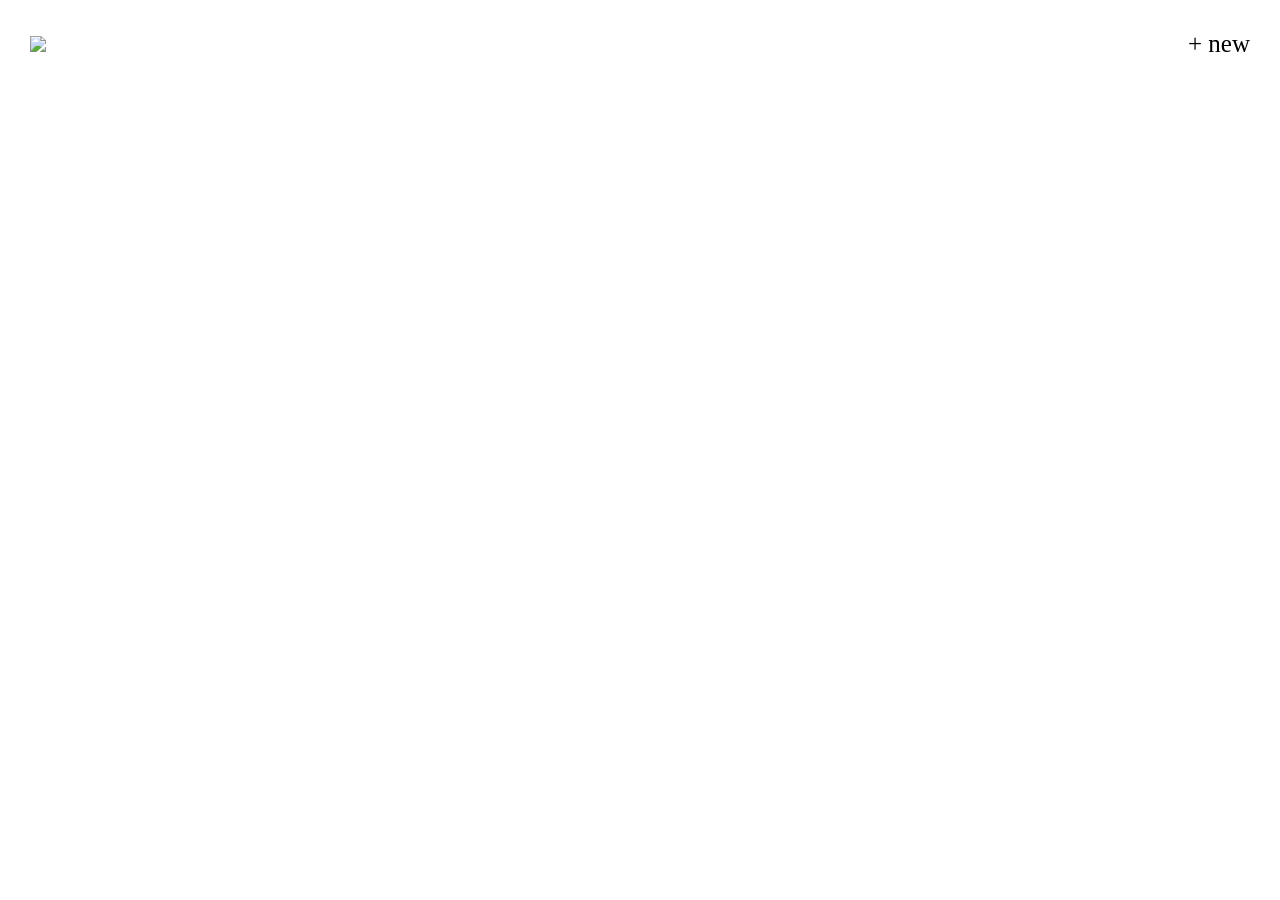
==== public/index.html @ 0a9f9bdf "123" ====
<!-- FILE: public/index.html -->
<!DOCTYPE html>
<html lang="en">
<head>
<meta charset="UTF-8">
<title>IndexMod</title>

<link rel="icon" href="/favicon.svg">

<style>
body {
  margin: 0;
  font-family: Georgia, serif;
  font-size: 25px;
  color: #000;
}

header {
  position: fixed;
  top: 30px;
  left: 30px;
  right: 30px;
  display: flex;
  justify-content: space-between;
  align-items: center;
}

.logo { height: 40px; }

a { text-decoration: none; color: #000; }

main {
  padding: 120px 60px;
  max-width: 900px;
  margin: 0 auto;
}

.item { margin-bottom: 12px; }

.slug {
  font-size: 14px;
  opacity: 0.4;
  margin-left: 8px;
}

.empty {
  opacity: 0.4;
  font-style: italic;
}
</style>
</head>

<body>

<header>
  <a href="/">
    <img src="/logo.png" class="logo">
  </a>

  <!-- 🔥 теперь можно создать сразу страницу -->
  <a href="/editor.html">+ new</a>
</header>

<main id="list"></main>

<script>
async function load() {
  const res = await fetch("/api/pages");
  const pages = await res.json();

  const list = document.getElementById("list");

  if (!pages.length) {
    list.innerHTML = `<div class="empty">no pages yet</div>`;
    return;
  }

  list.innerHTML = pages
    .sort((a,b) => (a.title||"").localeCompare(b.title||""))
    .map(p => `
      <div class="item">
        <a href="/${p.slug}">${escapeHtml(p.title || p.slug)}</a>

        <span class="slug">/${escapeHtml(p.slug || "")}</span>

        <!-- 🔥 быстрый edit -->
        <a href="/editor.html?slug=${p.slug}" style="margin-left:10px;font-size:14px;opacity:0.5;">
          edit
        </a>
      </div>
    `)
    .join("");
}

function escapeHtml(s="") {
  return String(s)
    .replace(/&/g,"&amp;")
    .replace(/</g,"&lt;")
    .replace(/>/g,"&gt;");
}

load();
</script>

</body>
</html>
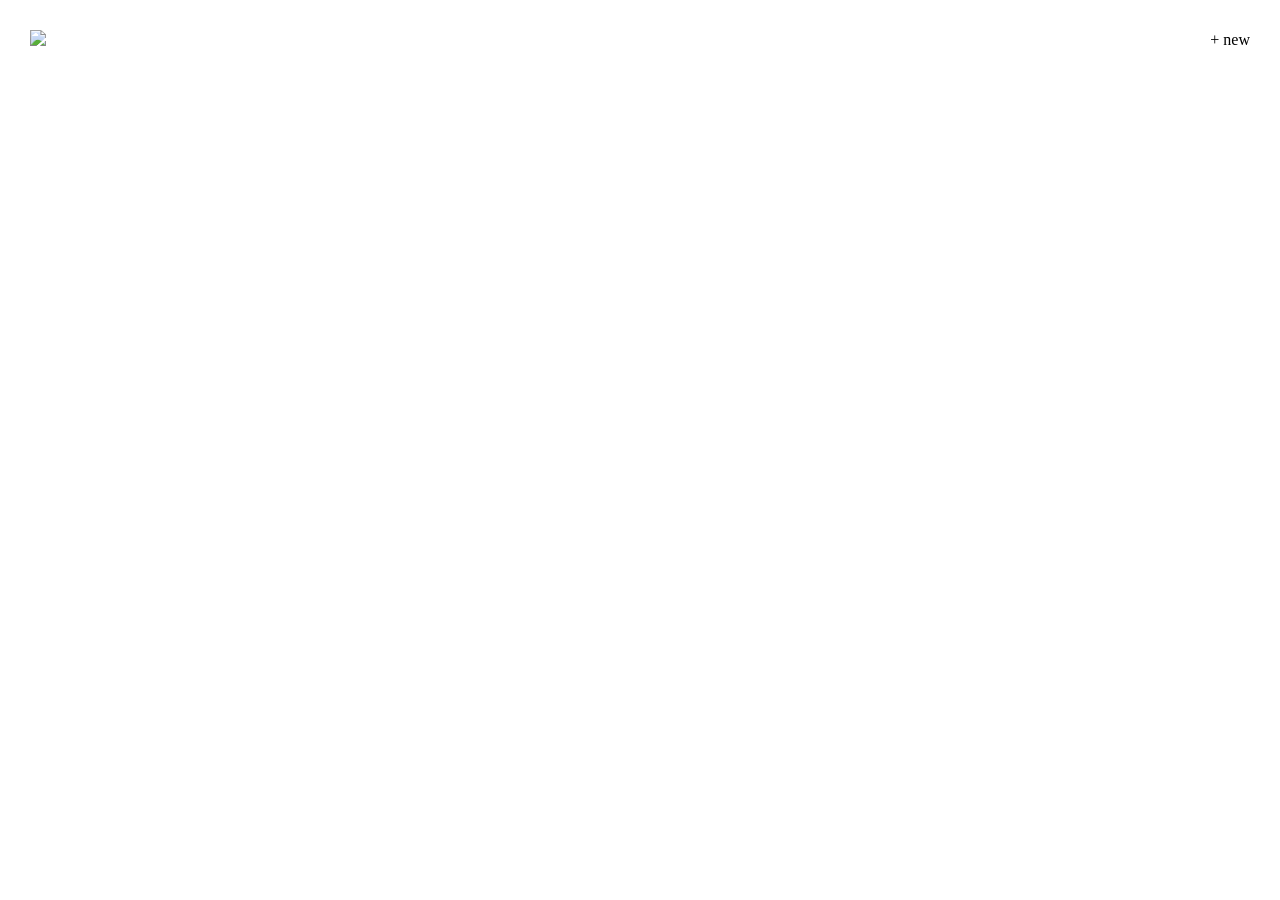
==== commit 02cebd9c: "123" ====
--- a/public/index.html
+++ b/public/index.html
@@ -1,9 +1,8 @@
-<!-- FILE: public/index.html -->
 <!DOCTYPE html>
 <html lang="en">
 <head>
 <meta charset="UTF-8">
-<title>IndexMod</title>
+<title>IndexMod Fashio and Art</title>
 
 <link rel="icon" href="/favicon.svg">
 
@@ -11,10 +10,11 @@
 body {
   margin: 0;
   font-family: Georgia, serif;
-  font-size: 25px;
+  background: #fff;
   color: #000;
 }
 
+/* HEADER */
 header {
   position: fixed;
   top: 30px;
@@ -25,27 +25,61 @@
   align-items: center;
 }
 
-.logo { height: 40px; }
-
-a { text-decoration: none; color: #000; }
-
-main {
-  padding: 120px 60px;
-  max-width: 900px;
-  margin: 0 auto;
+.logo {
+  height: 40px;
 }
 
-.item { margin-bottom: 12px; }
+a {
+  color: #000;
+  text-decoration: none;
+}
 
-.slug {
-  font-size: 14px;
-  opacity: 0.4;
-  margin-left: 8px;
+/* GRID */
+main {
+  padding: 140px 60px 60px;
+  max-width: 1200px;
+  margin: 0 auto;
+
+  display: grid;
+  grid-template-columns: repeat(3, 1fr);
+  gap: 40px;
+}
+
+/* ITEM */
+.item {
+  break-inside: avoid;
+  margin-bottom: 30px;
+}
+
+/* TITLE */
+.title {
+  font-size: 26px;
+  letter-spacing: 0.08em;
+  text-transform: uppercase;
+  margin-bottom: 6px;
+}
+
+/* optional subtle divider */
+.item::after {
+  content: "";
+  display: block;
+  width: 20px;
+  height: 1px;
+  background: #000;
+  margin-top: 10px;
+  opacity: 0.2;
 }
 
 .empty {
+  grid-column: 1 / -1;
   opacity: 0.4;
   font-style: italic;
+}
+
+@media (max-width: 900px) {
+  main {
+    grid-template-columns: 1fr;
+  }
 }
 </style>
 </head>
@@ -57,7 +91,6 @@
     <img src="/logo.png" class="logo">
   </a>
 
-  <!-- 🔥 теперь можно создать сразу страницу -->
   <a href="/editor.html">+ new</a>
 </header>
 
@@ -70,25 +103,28 @@
 
   const list = document.getElementById("list");
 
-  if (!pages.length) {
+  const safe = (pages || [])
+    .filter(p => p && p.slug);
+
+  if (!safe.length) {
     list.innerHTML = `<div class="empty">no pages yet</div>`;
     return;
   }
 
-  list.innerHTML = pages
-    .sort((a,b) => (a.title||"").localeCompare(b.title||""))
-    .map(p => `
-      <div class="item">
-        <a href="/${p.slug}">${escapeHtml(p.title || p.slug)}</a>
+  list.innerHTML = safe
+    .sort((a,b) => (a.title||a.slug).localeCompare(b.title||b.slug))
+    .map(p => {
+      const title = (p.title || p.slug || "")
+        .toUpperCase();
 
-        <span class="slug">/${escapeHtml(p.slug || "")}</span>
-
-        <!-- 🔥 быстрый edit -->
-        <a href="/editor.html?slug=${p.slug}" style="margin-left:10px;font-size:14px;opacity:0.5;">
-          edit
-        </a>
-      </div>
-    `)
+      return `
+        <div class="item">
+          <a href="/${p.slug}">
+            <div class="title">${escapeHtml(title)}</div>
+          </a>
+        </div>
+      `;
+    })
     .join("");
 }
 
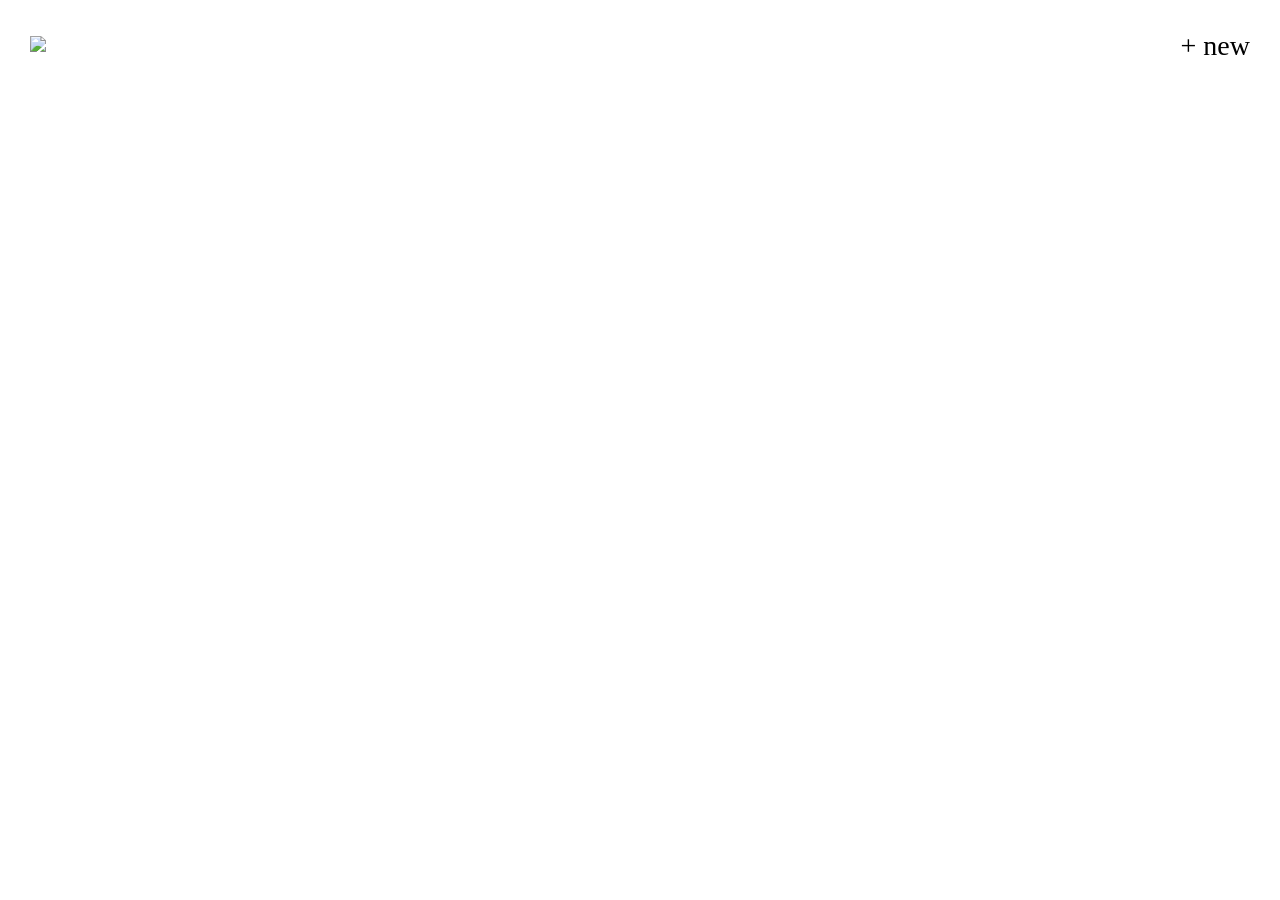
==== commit 50b1604a: "123" ====
--- a/public/index.html
+++ b/public/index.html
@@ -2,9 +2,10 @@
 <html lang="en">
 <head>
 <meta charset="UTF-8">
-<title>IndexMod Fashio and Art</title>
+<title>IndexMod Fashion and Art</title>
 
 <link rel="icon" href="/favicon.svg">
+<link rel="shortcut icon" href="/favicon.svg">
 
 <style>
 body {
@@ -25,13 +26,16 @@
   align-items: center;
 }
 
-.logo {
-  height: 40px;
-}
+.logo { height: 40px; }
 
 a {
   color: #000;
   text-decoration: none;
+}
+
+/* NEW BUTTON */
+.new {
+  font-size: 28px;
 }
 
 /* GRID */
@@ -42,40 +46,41 @@
 
   display: grid;
   grid-template-columns: repeat(3, 1fr);
-  gap: 40px;
+  gap: 60px;
+}
+
+/* SECTION */
+.section {
+  margin-bottom: 40px;
+}
+
+.section-title {
+  font-size: 40px;
+  letter-spacing: 0.3em;
+  margin-bottom: 20px;
+  opacity: 0.4;
 }
 
 /* ITEM */
 .item {
-  break-inside: avoid;
-  margin-bottom: 30px;
+  margin-bottom: 18px;
 }
 
 /* TITLE */
 .title {
-  font-size: 26px;
-  letter-spacing: 0.08em;
-  text-transform: uppercase;
-  margin-bottom: 6px;
+  font-size: 25px;
+  letter-spacing: 0.05em;
+  color: #000; /* 🔥 ЖЁСТКО ЧЁРНЫЙ */
 }
 
-/* optional subtle divider */
-.item::after {
-  content: "";
-  display: block;
-  width: 20px;
-  height: 1px;
-  background: #000;
-  margin-top: 10px;
-  opacity: 0.2;
-}
-
+/* EMPTY */
 .empty {
   grid-column: 1 / -1;
   opacity: 0.4;
   font-style: italic;
 }
 
+/* MOBILE */
 @media (max-width: 900px) {
   main {
     grid-template-columns: 1fr;
@@ -91,12 +96,31 @@
     <img src="/logo.png" class="logo">
   </a>
 
-  <a href="/editor.html">+ new</a>
+  <a class="new" href="/editor.html">+ new</a>
 </header>
 
 <main id="list"></main>
 
 <script>
+function cleanTitle(p) {
+  let t = (p.title || "").trim();
+
+  // если title пустой → аккуратно из slug
+  if (!t) {
+    t = (p.slug || "")
+      .replace(/-/g, " ")
+      .replace(/\b\w/g, c => c.toUpperCase());
+  }
+
+  return t;
+}
+
+function sectionLetter(title="") {
+  const c = (title.trim()[0] || "#").toUpperCase();
+  if (c >= "A" && c <= "Z") return c;
+  return "#";
+}
+
 async function load() {
   const res = await fetch("/api/pages");
   const pages = await res.json();
@@ -111,21 +135,37 @@
     return;
   }
 
-  list.innerHTML = safe
-    .sort((a,b) => (a.title||a.slug).localeCompare(b.title||b.slug))
-    .map(p => {
-      const title = (p.title || p.slug || "")
-        .toUpperCase();
+  const groups = {};
 
-      return `
-        <div class="item">
-          <a href="/${p.slug}">
-            <div class="title">${escapeHtml(title)}</div>
-          </a>
-        </div>
-      `;
-    })
-    .join("");
+  for (const p of safe) {
+    const title = cleanTitle(p);
+    const letter = sectionLetter(title);
+
+    if (!groups[letter]) groups[letter] = [];
+    groups[letter].push({ ...p, title });
+  }
+
+  const letters = Object.keys(groups).sort();
+
+  list.innerHTML = letters.map(letter => {
+    const items = groups[letter]
+      .sort((a,b) => a.title.localeCompare(b.title));
+
+    return `
+      <div class="section">
+        <div class="section-title">${letter}</div>
+
+        ${items.map(p => `
+          <div class="item">
+            <a href="/${p.slug}">
+              <div class="title">${escapeHtml(p.title)}</div>
+            </a>
+          </div>
+        `).join("")}
+
+      </div>
+    `;
+  }).join("");
 }
 
 function escapeHtml(s="") {
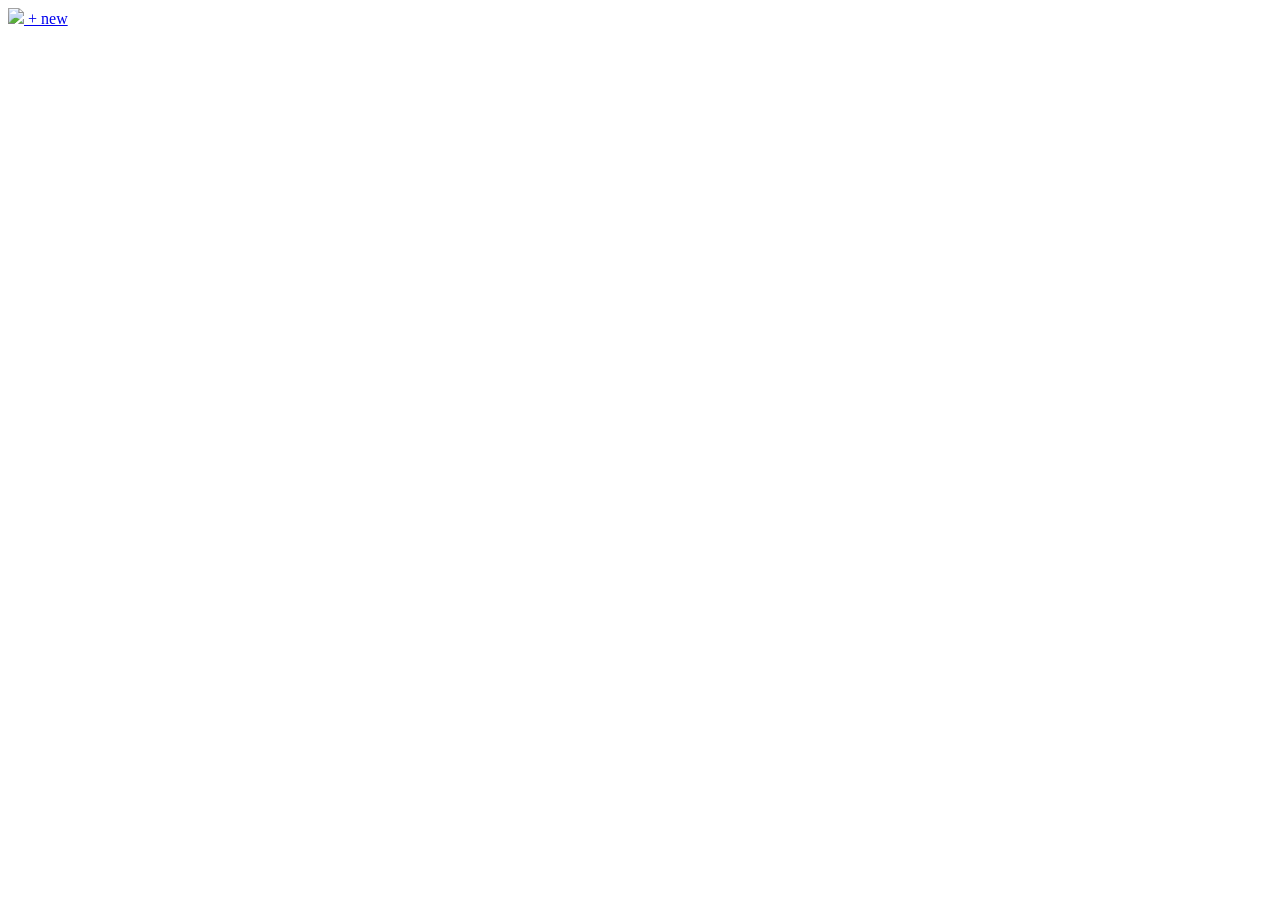
==== commit 9beb2dd2: "123" ====
--- a/public/index.html
+++ b/public/index.html
@@ -4,95 +4,16 @@
 <meta charset="UTF-8">
 <title>IndexMod Fashion and Art</title>
 
-<link rel="icon" href="/favicon.svg">
+<link rel="icon" type="image/svg+xml" href="/favicon.svg">
 <link rel="shortcut icon" href="/favicon.svg">
 
-<style>
-body {
-  margin: 0;
-  font-family: Georgia, serif;
-  background: #fff;
-  color: #000;
-}
-
-/* HEADER */
-header {
-  position: fixed;
-  top: 30px;
-  left: 30px;
-  right: 30px;
-  display: flex;
-  justify-content: space-between;
-  align-items: center;
-}
-
-.logo { height: 40px; }
-
-a {
-  color: #000;
-  text-decoration: none;
-}
-
-/* NEW BUTTON */
-.new {
-  font-size: 28px;
-}
-
-/* GRID */
-main {
-  padding: 140px 60px 60px;
-  max-width: 1200px;
-  margin: 0 auto;
-
-  display: grid;
-  grid-template-columns: repeat(3, 1fr);
-  gap: 60px;
-}
-
-/* SECTION */
-.section {
-  margin-bottom: 40px;
-}
-
-.section-title {
-  font-size: 40px;
-  letter-spacing: 0.3em;
-  margin-bottom: 20px;
-  opacity: 0.4;
-}
-
-/* ITEM */
-.item {
-  margin-bottom: 18px;
-}
-
-/* TITLE */
-.title {
-  font-size: 25px;
-  letter-spacing: 0.05em;
-  color: #000; /* 🔥 ЖЁСТКО ЧЁРНЫЙ */
-}
-
-/* EMPTY */
-.empty {
-  grid-column: 1 / -1;
-  opacity: 0.4;
-  font-style: italic;
-}
-
-/* MOBILE */
-@media (max-width: 900px) {
-  main {
-    grid-template-columns: 1fr;
-  }
-}
-</style>
+<link rel="stylesheet" href="/styles.css">
 </head>
 
 <body>
 
 <header>
-  <a href="/">
+  <a href="/" class="logo-wrap">
     <img src="/logo.png" class="logo">
   </a>
 
@@ -105,7 +26,6 @@
 function cleanTitle(p) {
   let t = (p.title || "").trim();
 
-  // если title пустой → аккуратно из slug
   if (!t) {
     t = (p.slug || "")
       .replace(/-/g, " ")
@@ -127,8 +47,7 @@
 
   const list = document.getElementById("list");
 
-  const safe = (pages || [])
-    .filter(p => p && p.slug);
+  const safe = (pages || []).filter(p => p && p.slug);
 
   if (!safe.length) {
     list.innerHTML = `<div class="empty">no pages yet</div>`;
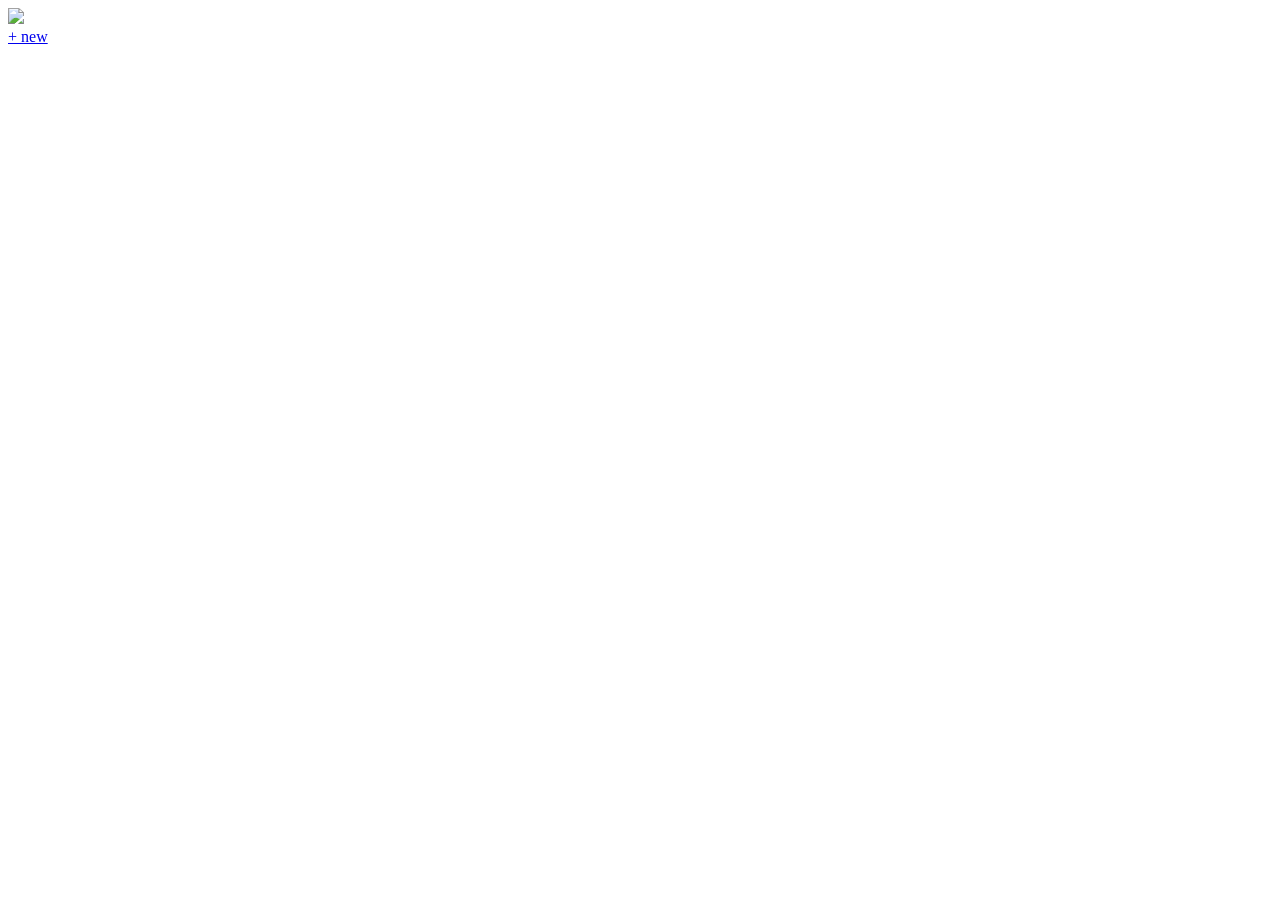
==== commit 294de029: "123" ====
--- a/public/index.html
+++ b/public/index.html
@@ -10,17 +10,19 @@
 <link rel="stylesheet" href="/styles.css">
 </head>
 
-<body>
+<body class="layout-index">
 
 <header>
   <a href="/" class="logo-wrap">
     <img src="/logo.png" class="logo">
   </a>
 
-  <a class="new" href="/editor.html">+ new</a>
+  <div class="actions">
+    <a class="new" href="/editor.html">+ new</a>
+  </div>
 </header>
 
-<main id="list"></main>
+<main class="index" id="list"></main>
 
 <script>
 function cleanTitle(p) {
